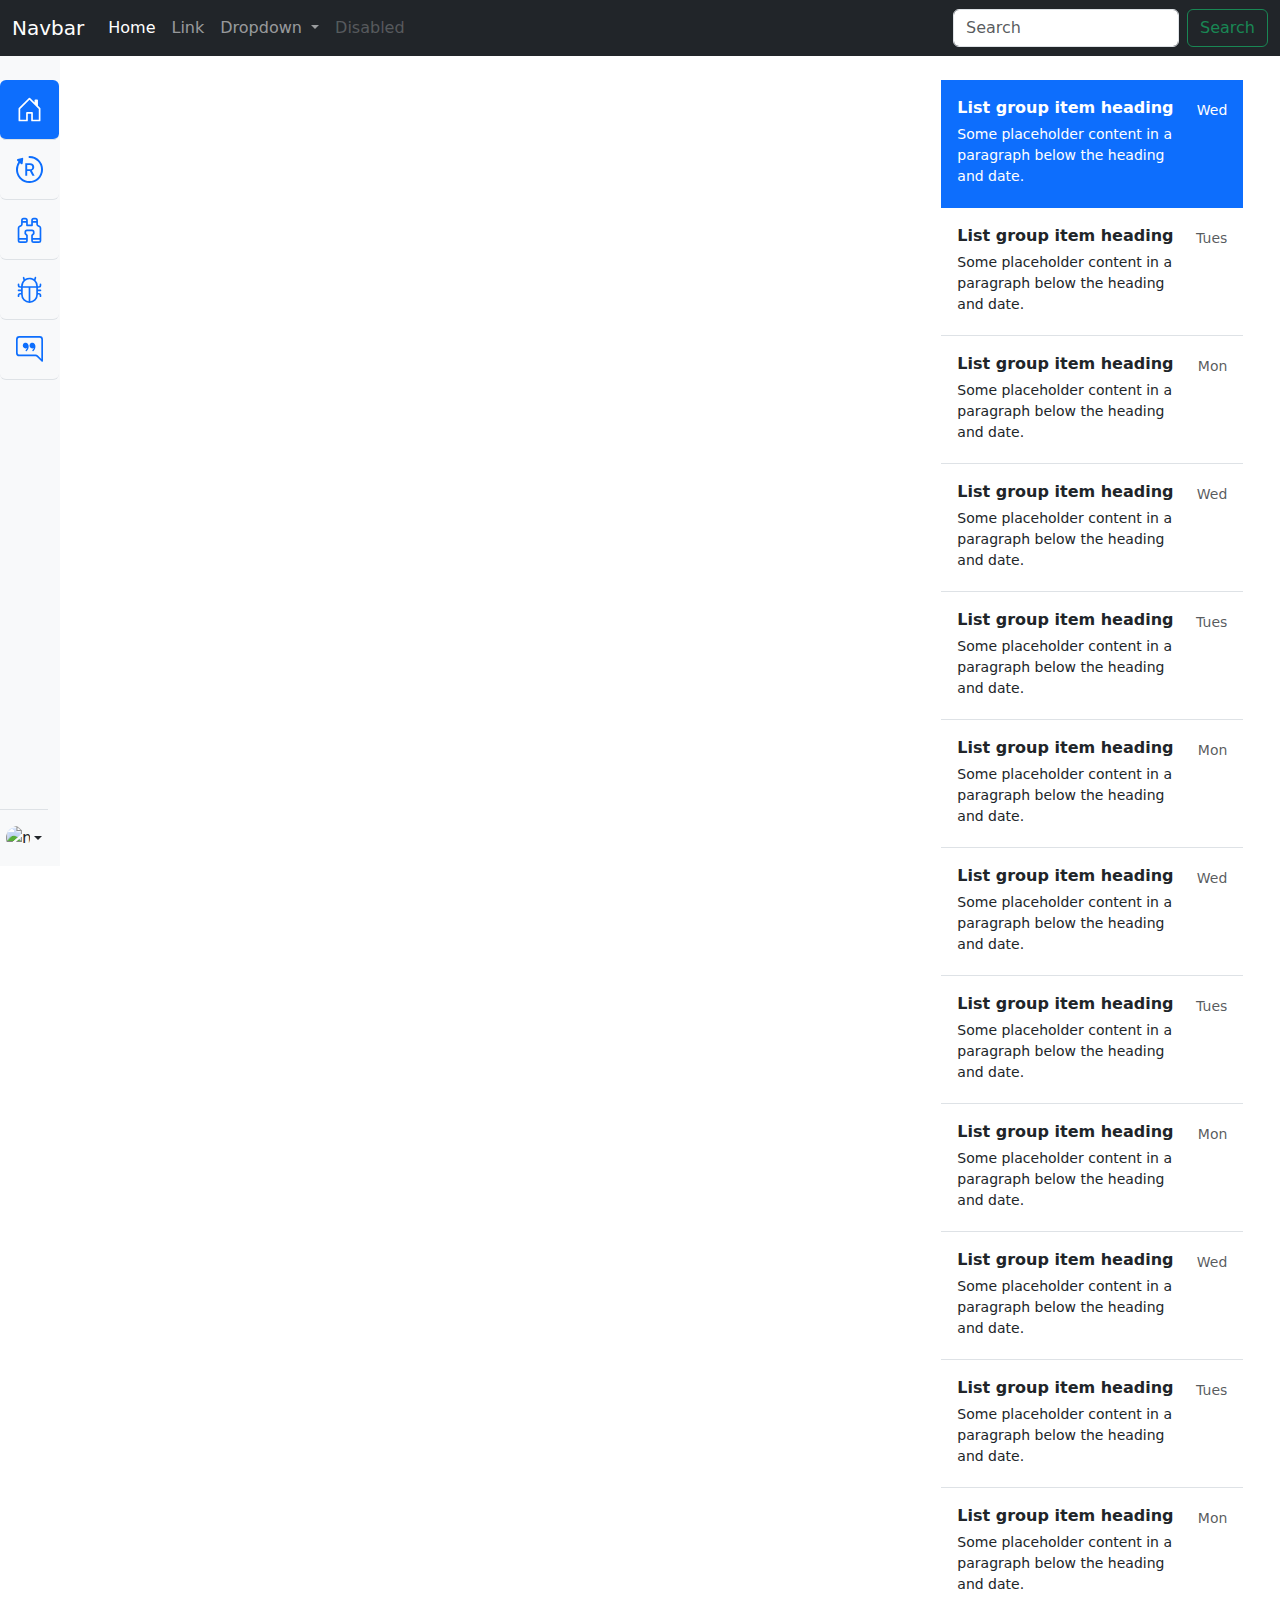
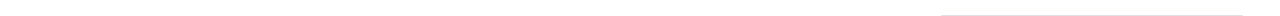
==== index.html @ 90115d0b "like news sites" ====
<!DOCTYPE html>
<html lang="tr">
  <head>
    <meta charset="UTF-8" />
    <meta http-equiv="X-UA-Compatible" content="IE=edge" />
    <meta name="viewport" content="width=device-width, initial-scale=1.0" />
    <link
      href="https://cdn.jsdelivr.net/npm/bootstrap@5.1.3/dist/css/bootstrap.min.css"
      rel="stylesheet"
    />
    <script src="https://cdn.jsdelivr.net/npm/bootstrap@5.1.3/dist/js/bootstrap.bundle.min.js"></script>
    <script
      src="https://cdnjs.cloudflare.com/ajax/libs/jquery/3.6.0/jquery.min.js"
      integrity="sha512-894YE6QWD5I59HgZOGReFYm4dnWc1Qt5NtvYSaNcOP+u1T9qYdvdihz0PPSiiqn/+/3e7Jo4EaG7TubfWGUrMQ=="
      crossorigin="anonymous"
      referrerpolicy="no-referrer"
    ></script>
    <title>Ana Sayfa</title>
  </head>

  <body>
   
    <!-- Navbar -->
    <nav class="navbar navbar-expand-lg navbar-dark bg-dark">
      <div class="container-fluid">
        <a class="navbar-brand" href="#">Navbar</a>
        <button
          class="navbar-toggler"
          type="button"
          data-bs-toggle="collapse"
          data-bs-target="#navbarSupportedContent"
          aria-controls="navbarSupportedContent"
          aria-expanded="false"
          aria-label="Toggle navigation"
        >
          <span class="navbar-toggler-icon"></span>
        </button>
        <div class="collapse navbar-collapse" id="navbarSupportedContent">
          <ul class="navbar-nav me-auto mb-2 mb-lg-0">
            <li class="nav-item">
              <a class="nav-link active" aria-current="page" href="#">Home</a>
            </li>
            <li class="nav-item">
              <a class="nav-link" href="#">Link</a>
            </li>
            <li class="nav-item dropdown">
              <a
                class="nav-link dropdown-toggle"
                href="#"
                id="navbarDropdown"
                role="button"
                data-bs-toggle="dropdown"
                aria-expanded="false"
              >
                Dropdown
              </a>
              <ul class="dropdown-menu" aria-labelledby="navbarDropdown">
                <li><a class="dropdown-item" href="#">Action</a></li>
                <li><a class="dropdown-item" href="#">Another action</a></li>
                <li>
                  <hr class="dropdown-divider" />
                </li>
                <li>
                  <a class="dropdown-item" href="#">Something else here</a>
                </li>
              </ul>
            </li>
            <li class="nav-item">
              <a class="nav-link disabled">Disabled</a>
            </li>
          </ul>
          <form class="d-flex">
            <input
              class="form-control me-2"
              type="search"
              placeholder="Search"
              aria-label="Search"
            />
            <button class="btn btn-outline-success" type="submit">
              Search
            </button>
          </form>
        </div>
      </div>
    </nav>
    <div id="preLoading" class="position-absolute top-50 start-50 translate-middle">
        <div class="spinner-grow text-muted text-center primary"></div>
        <div class="spinner-grow text-primary"></div>
        <div class="spinner-grow text-success"></div>
        <div class="spinner-grow text-info"></div>
        <div class="spinner-grow text-warning"></div>
        <div class="spinner-grow text-danger"></div>
        <div class="spinner-grow text-secondary"></div>
        <div class="spinner-grow text-dark"></div>
        <div class="spinner-grow text-light"></div>
</div>
    <div class="row "> 
           <!-- Loading -->

    <!-- Left Bar -->
    <div class="d-flex flex-column flex-shrink-0 bg-light col-md-1" style="width: 4.5rem; height: 90vh;">
        <br>
        <ul class="nav nav-pills nav-flush flex-column mb-auto text-center">
          <li class="nav-item">
            <a href="#" class="nav-link active py-3 border-bottom" aria-current="page" title="" data-bs-toggle="tooltip" data-bs-placement="right" data-bs-original-title="Home">
                <svg xmlns="http://www.w3.org/2000/svg" width="3vh"  fill="currentColor" class="bi bi-house-door" viewBox="0 0 16 16">
                    <path d="M8.354 1.146a.5.5 0 0 0-.708 0l-6 6A.5.5 0 0 0 1.5 7.5v7a.5.5 0 0 0 .5.5h4.5a.5.5 0 0 0 .5-.5v-4h2v4a.5.5 0 0 0 .5.5H14a.5.5 0 0 0 .5-.5v-7a.5.5 0 0 0-.146-.354L13 5.793V2.5a.5.5 0 0 0-.5-.5h-1a.5.5 0 0 0-.5.5v1.293L8.354 1.146zM2.5 14V7.707l5.5-5.5 5.5 5.5V14H10v-4a.5.5 0 0 0-.5-.5h-3a.5.5 0 0 0-.5.5v4H2.5z"/>
                  </svg>
            </a>
          </li>
          <li>
            <a href="#" class="nav-link py-3 border-bottom" title="" data-bs-toggle="tooltip" data-bs-placement="right" data-bs-original-title="Dashboard">
                <svg xmlns="http://www.w3.org/2000/svg" width="3vh" fill="currentColor" class="bi bi-bootstrap-reboot" viewBox="0 0 16 16">
                    <path d="M1.161 8a6.84 6.84 0 1 0 6.842-6.84.58.58 0 1 1 0-1.16 8 8 0 1 1-6.556 3.412l-.663-.577a.58.58 0 0 1 .227-.997l2.52-.69a.58.58 0 0 1 .728.633l-.332 2.592a.58.58 0 0 1-.956.364l-.643-.56A6.812 6.812 0 0 0 1.16 8z"/>
                    <path d="M6.641 11.671V8.843h1.57l1.498 2.828h1.314L9.377 8.665c.897-.3 1.427-1.106 1.427-2.1 0-1.37-.943-2.246-2.456-2.246H5.5v7.352h1.141zm0-3.75V5.277h1.57c.881 0 1.416.499 1.416 1.32 0 .84-.504 1.324-1.386 1.324h-1.6z"/>
                  </svg>
            </a>
          </li>
          <li>
            <a href="#" class="nav-link py-3 border-bottom" title="" data-bs-toggle="tooltip" data-bs-placement="right" data-bs-original-title="Orders">
                <svg xmlns="http://www.w3.org/2000/svg" width="3vh" fill="currentColor" class="bi bi-binoculars" viewBox="0 0 16 16">
                    <path d="M3 2.5A1.5 1.5 0 0 1 4.5 1h1A1.5 1.5 0 0 1 7 2.5V5h2V2.5A1.5 1.5 0 0 1 10.5 1h1A1.5 1.5 0 0 1 13 2.5v2.382a.5.5 0 0 0 .276.447l.895.447A1.5 1.5 0 0 1 15 7.118V14.5a1.5 1.5 0 0 1-1.5 1.5h-3A1.5 1.5 0 0 1 9 14.5v-3a.5.5 0 0 1 .146-.354l.854-.853V9.5a.5.5 0 0 0-.5-.5h-3a.5.5 0 0 0-.5.5v.793l.854.853A.5.5 0 0 1 7 11.5v3A1.5 1.5 0 0 1 5.5 16h-3A1.5 1.5 0 0 1 1 14.5V7.118a1.5 1.5 0 0 1 .83-1.342l.894-.447A.5.5 0 0 0 3 4.882V2.5zM4.5 2a.5.5 0 0 0-.5.5V3h2v-.5a.5.5 0 0 0-.5-.5h-1zM6 4H4v.882a1.5 1.5 0 0 1-.83 1.342l-.894.447A.5.5 0 0 0 2 7.118V13h4v-1.293l-.854-.853A.5.5 0 0 1 5 10.5v-1A1.5 1.5 0 0 1 6.5 8h3A1.5 1.5 0 0 1 11 9.5v1a.5.5 0 0 1-.146.354l-.854.853V13h4V7.118a.5.5 0 0 0-.276-.447l-.895-.447A1.5 1.5 0 0 1 12 4.882V4h-2v1.5a.5.5 0 0 1-.5.5h-3a.5.5 0 0 1-.5-.5V4zm4-1h2v-.5a.5.5 0 0 0-.5-.5h-1a.5.5 0 0 0-.5.5V3zm4 11h-4v.5a.5.5 0 0 0 .5.5h3a.5.5 0 0 0 .5-.5V14zm-8 0H2v.5a.5.5 0 0 0 .5.5h3a.5.5 0 0 0 .5-.5V14z"/>
                  </svg>
            </a>
          </li>
          <li>
            <a href="#" class="nav-link py-3 border-bottom" title="" data-bs-toggle="tooltip" data-bs-placement="right" data-bs-original-title="Products">
                <svg xmlns="http://www.w3.org/2000/svg" width="3vh" fill="currentColor" class="bi bi-bug" viewBox="0 0 16 16">
                    <path d="M4.355.522a.5.5 0 0 1 .623.333l.291.956A4.979 4.979 0 0 1 8 1c1.007 0 1.946.298 2.731.811l.29-.956a.5.5 0 1 1 .957.29l-.41 1.352A4.985 4.985 0 0 1 13 6h.5a.5.5 0 0 0 .5-.5V5a.5.5 0 0 1 1 0v.5A1.5 1.5 0 0 1 13.5 7H13v1h1.5a.5.5 0 0 1 0 1H13v1h.5a1.5 1.5 0 0 1 1.5 1.5v.5a.5.5 0 1 1-1 0v-.5a.5.5 0 0 0-.5-.5H13a5 5 0 0 1-10 0h-.5a.5.5 0 0 0-.5.5v.5a.5.5 0 1 1-1 0v-.5A1.5 1.5 0 0 1 2.5 10H3V9H1.5a.5.5 0 0 1 0-1H3V7h-.5A1.5 1.5 0 0 1 1 5.5V5a.5.5 0 0 1 1 0v.5a.5.5 0 0 0 .5.5H3c0-1.364.547-2.601 1.432-3.503l-.41-1.352a.5.5 0 0 1 .333-.623zM4 7v4a4 4 0 0 0 3.5 3.97V7H4zm4.5 0v7.97A4 4 0 0 0 12 11V7H8.5zM12 6a3.989 3.989 0 0 0-1.334-2.982A3.983 3.983 0 0 0 8 2a3.983 3.983 0 0 0-2.667 1.018A3.989 3.989 0 0 0 4 6h8z"/>
                  </svg>
            </a>
          </li>
          <li>
            <a href="#" class="nav-link py-3 border-bottom" title="" data-bs-toggle="tooltip" data-bs-placement="right" data-bs-original-title="Customers">
                <svg xmlns="http://www.w3.org/2000/svg" width="3vh" fill="currentColor" class="bi bi-chat-right-quote" viewBox="0 0 16 16">
                    <path d="M2 1a1 1 0 0 0-1 1v8a1 1 0 0 0 1 1h9.586a2 2 0 0 1 1.414.586l2 2V2a1 1 0 0 0-1-1H2zm12-1a2 2 0 0 1 2 2v12.793a.5.5 0 0 1-.854.353l-2.853-2.853a1 1 0 0 0-.707-.293H2a2 2 0 0 1-2-2V2a2 2 0 0 1 2-2h12z"/>
                    <path d="M7.066 4.76A1.665 1.665 0 0 0 4 5.668a1.667 1.667 0 0 0 2.561 1.406c-.131.389-.375.804-.777 1.22a.417.417 0 1 0 .6.58c1.486-1.54 1.293-3.214.682-4.112zm4 0A1.665 1.665 0 0 0 8 5.668a1.667 1.667 0 0 0 2.561 1.406c-.131.389-.375.804-.777 1.22a.417.417 0 1 0 .6.58c1.486-1.54 1.293-3.214.682-4.112z"/>
                  </svg>
            </a>
          </li>
        </ul>
        <div class="dropdown border-top">
          <a href="#" class="d-flex align-items-center justify-content-center p-3 link-dark text-decoration-none dropdown-toggle" id="dropdownUser3" data-bs-toggle="dropdown" aria-expanded="false">
            <img src="https://github.com/mdo.png" alt="mdo" width="24" height="24" class="rounded-circle">
          </a>
          <ul class="dropdown-menu text-small shadow" aria-labelledby="dropdownUser3">
            <li><a class="dropdown-item" href="#">New project...</a></li>
            <li><a class="dropdown-item" href="#">Settings</a></li>
            <li><a class="dropdown-item" href="#">Profile</a></li>
            <li><hr class="dropdown-divider"></li>
            <li><a class="dropdown-item" href="#">Sign out</a></li>
          </ul>
        </div>
      </div>
      <!-- Main -->
    <div id="accordion" class="mt-5 accordion col-md-8 "></div>
    <!-- Right-List -->
    <div class="d-flex flex-column align-items-stretch flex-shrink-0 bg-white col-md-3">
       <br>
        <div class="list-group list-group-flush border-bottom scrollarea">
          <a href="#" class="list-group-item list-group-item-action active py-3 lh-tight" aria-current="true">
            <div class="d-flex w-100 align-items-center justify-content-between">
              <strong class="mb-1">List group item heading</strong>
              <small>Wed</small>
            </div>
            <div class="col-10 mb-1 small">Some placeholder content in a paragraph below the heading and date.</div>
          </a>
          <a href="#" class="list-group-item list-group-item-action py-3 lh-tight">
            <div class="d-flex w-100 align-items-center justify-content-between">
              <strong class="mb-1">List group item heading</strong>
              <small class="text-muted">Tues</small>
            </div>
            <div class="col-10 mb-1 small">Some placeholder content in a paragraph below the heading and date.</div>
          </a>
          <a href="#" class="list-group-item list-group-item-action py-3 lh-tight">
            <div class="d-flex w-100 align-items-center justify-content-between">
              <strong class="mb-1">List group item heading</strong>
              <small class="text-muted">Mon</small>
            </div>
            <div class="col-10 mb-1 small">Some placeholder content in a paragraph below the heading and date.</div>
          </a>
    
          <a href="#" class="list-group-item list-group-item-action py-3 lh-tight" aria-current="true">
            <div class="d-flex w-100 align-items-center justify-content-between">
              <strong class="mb-1">List group item heading</strong>
              <small class="text-muted">Wed</small>
            </div>
            <div class="col-10 mb-1 small">Some placeholder content in a paragraph below the heading and date.</div>
          </a>
          <a href="#" class="list-group-item list-group-item-action py-3 lh-tight">
            <div class="d-flex w-100 align-items-center justify-content-between">
              <strong class="mb-1">List group item heading</strong>
              <small class="text-muted">Tues</small>
            </div>
            <div class="col-10 mb-1 small">Some placeholder content in a paragraph below the heading and date.</div>
          </a>
          <a href="#" class="list-group-item list-group-item-action py-3 lh-tight">
            <div class="d-flex w-100 align-items-center justify-content-between">
              <strong class="mb-1">List group item heading</strong>
              <small class="text-muted">Mon</small>
            </div>
            <div class="col-10 mb-1 small">Some placeholder content in a paragraph below the heading and date.</div>
          </a>
          <a href="#" class="list-group-item list-group-item-action py-3 lh-tight" aria-current="true">
            <div class="d-flex w-100 align-items-center justify-content-between">
              <strong class="mb-1">List group item heading</strong>
              <small class="text-muted">Wed</small>
            </div>
            <div class="col-10 mb-1 small">Some placeholder content in a paragraph below the heading and date.</div>
          </a>
          <a href="#" class="list-group-item list-group-item-action py-3 lh-tight">
            <div class="d-flex w-100 align-items-center justify-content-between">
              <strong class="mb-1">List group item heading</strong>
              <small class="text-muted">Tues</small>
            </div>
            <div class="col-10 mb-1 small">Some placeholder content in a paragraph below the heading and date.</div>
          </a>
          <a href="#" class="list-group-item list-group-item-action py-3 lh-tight">
            <div class="d-flex w-100 align-items-center justify-content-between">
              <strong class="mb-1">List group item heading</strong>
              <small class="text-muted">Mon</small>
            </div>
            <div class="col-10 mb-1 small">Some placeholder content in a paragraph below the heading and date.</div>
          </a>
          <a href="#" class="list-group-item list-group-item-action py-3 lh-tight" aria-current="true">
            <div class="d-flex w-100 align-items-center justify-content-between">
              <strong class="mb-1">List group item heading</strong>
              <small class="text-muted">Wed</small>
            </div>
            <div class="col-10 mb-1 small">Some placeholder content in a paragraph below the heading and date.</div>
          </a>
          <a href="#" class="list-group-item list-group-item-action py-3 lh-tight">
            <div class="d-flex w-100 align-items-center justify-content-between">
              <strong class="mb-1">List group item heading</strong>
              <small class="text-muted">Tues</small>
            </div>
            <div class="col-10 mb-1 small">Some placeholder content in a paragraph below the heading and date.</div>
          </a>
          <a href="#" class="list-group-item list-group-item-action py-3 lh-tight">
            <div class="d-flex w-100 align-items-center justify-content-between">
              <strong class="mb-1">List group item heading</strong>
              <small class="text-muted">Mon</small>
            </div>
            <div class="col-10 mb-1 small">Some placeholder content in a paragraph below the heading and date.</div>
          </a>
        </div>
      </div>
    </div>

    <script>
      let allData = [];

      $(document).ready(function () {
        // sayfa yüklenirken göster

        // $.ajax ile veri çekmek için httpget veri göndermek için httppost işlemleri yapabiliyoruz.
        $.ajax({
          method: "GET",
         url: "https://jsonplaceholder.typicode.com/posts",
          contentType: "application/json", // gelecek olan veriyi json formatında istediğimizi belirttik.
          beforeSend: function () {
            // istekde bulunmadan önce loading göster
            // eğer elimizde sunucu göndereceğimiz cookie access token gibi değerler varsa bu kısımda işleme sokabiliriz.
            $("#preLoading").show();
          },
          success: function (response) {
            console.log("response", response);

            // tüm makaleleri allData içerisinde tutuk.
            allData = [...response];

            // ilk 5 adeti splice methodu ile alırız.
            let top5result = response.splice(0, 5);

            // $.each ile JS forEach veya for of kullanımını Jquery ile yapmış olduk.
            $.each(top5result, (key, value) => {
              console.log("key", key);
              console.log("value", value);

              // key dizinin indeksi
              // value object
              // jquery append ile
              const cardTemplate = `
                               <div class="accordion-item">
                              <h2 class="accordion-header" id="heading${value?.id}">
                            <button class="accordion-button collapsed" type="button" data-bs-toggle="collapse" data-bs-target="#collapse${value?.id}" aria-expanded="true" aria-controls="collapse${value?.id}">
                          ${value?.title}
                                </button>
                                  </h2>
                               <div id="collapse${value?.id}" class="accordion-collapse collapse" aria-labelledby="heading${value?.id}" data-bs-parent="#accordion">
                              <div class="accordion-body">
                          ${value?.body}
                               <a class="btn btn-secondary" href="post-detail.html?id=${value?.id}">Detay<a>
                            </div>
                            </div>
                             </div>`;

              // birden fazla parametreli querysting
              //   <a class="btn btn-secondary" href="post-detail.html?id=${value?.id}&title=${value?.title}&body=${value?.body}">Detay<a>

              $("#accordion").append(cardTemplate);
            });

            // success bitiminde veriler sayfaya basıldıktan sonra gizle
          },

          error: function (error) {
            console.log("err", error);
          },
        }).done(function () {
          // işlem tamamlanınca loading hide ettik.
          $("#preLoading").hide();
        });
      });
    </script>
  </body>
</html>
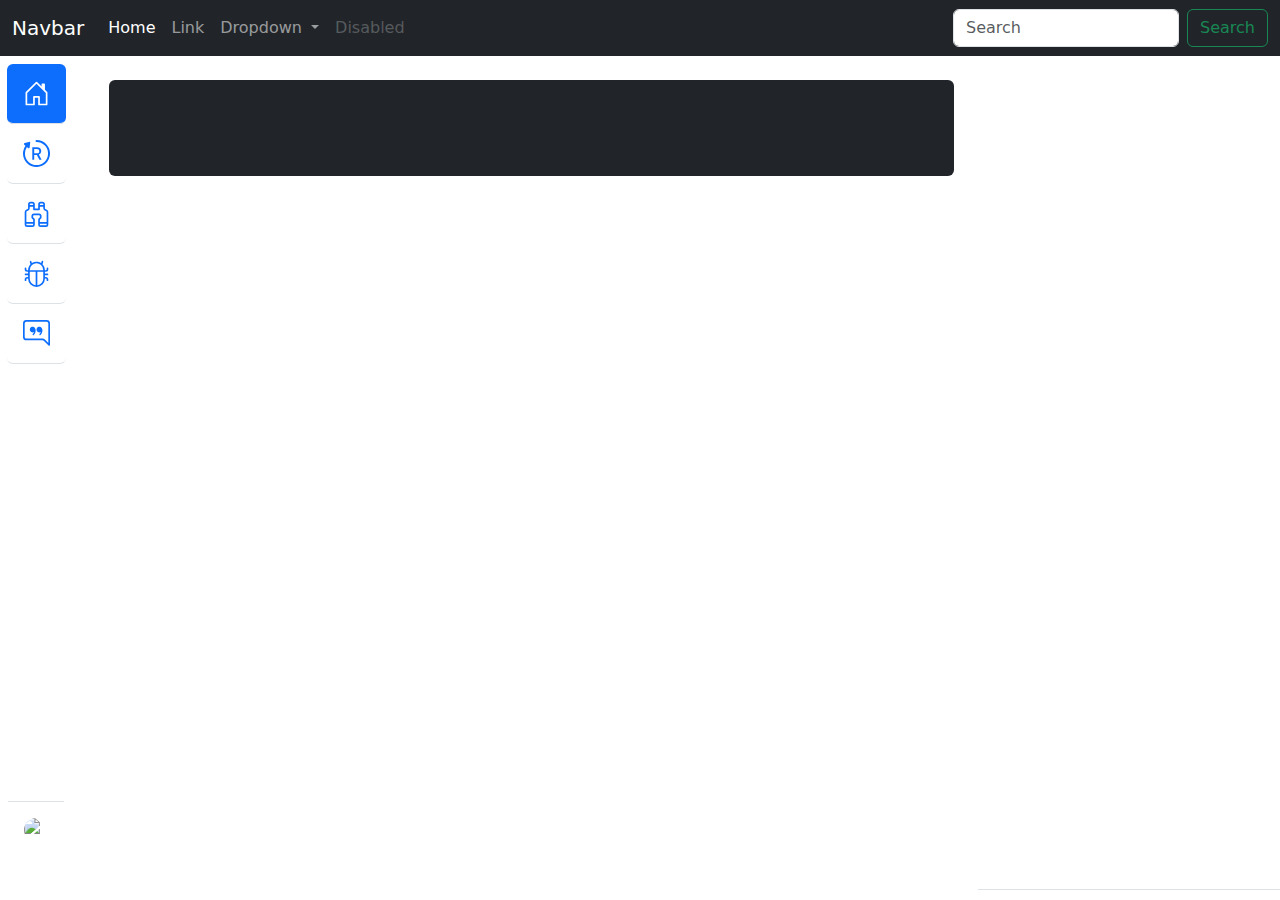
==== commit b50cca75: "1. days off" ====
--- a/index.html
+++ b/index.html
@@ -8,6 +8,7 @@
       href="https://cdn.jsdelivr.net/npm/bootstrap@5.1.3/dist/css/bootstrap.min.css"
       rel="stylesheet"
     />
+    <link rel="stylesheet" href="style.css">
     <script src="https://cdn.jsdelivr.net/npm/bootstrap@5.1.3/dist/js/bootstrap.bundle.min.js"></script>
     <script
       src="https://cdnjs.cloudflare.com/ajax/libs/jquery/3.6.0/jquery.min.js"
@@ -21,7 +22,7 @@
   <body>
    
     <!-- Navbar -->
-    <nav class="navbar navbar-expand-lg navbar-dark bg-dark">
+    <div class="navbar navbar-expand-lg navbar-dark bg-dark">
       <div class="container-fluid">
         <a class="navbar-brand" href="#">Navbar</a>
         <button
@@ -82,7 +83,9 @@
           </form>
         </div>
       </div>
-    </nav>
+    </div>
+
+     <!-- Loading -->
     <div id="preLoading" class="position-absolute top-50 start-50 translate-middle">
         <div class="spinner-grow text-muted text-center primary"></div>
         <div class="spinner-grow text-primary"></div>
@@ -93,13 +96,14 @@
         <div class="spinner-grow text-secondary"></div>
         <div class="spinner-grow text-dark"></div>
         <div class="spinner-grow text-light"></div>
-</div>
+    </div>
+
+    <!-- Main -->
     <div class="row "> 
-           <!-- Loading -->
 
     <!-- Left Bar -->
-    <div class="d-flex flex-column flex-shrink-0 bg-light col-md-1" style="width: 4.5rem; height: 90vh;">
-        <br>
+    <div class="col-md-1 ">
+    <div class="d-flex flex-column flex-shrink-0 navbar navbar-light position-fixed " style="width: 4.5rem; height: 90vh;">
         <ul class="nav nav-pills nav-flush flex-column mb-auto text-center">
           <li class="nav-item">
             <a href="#" class="nav-link active py-3 border-bottom" aria-current="page" title="" data-bs-toggle="tooltip" data-bs-placement="right" data-bs-original-title="Home">
@@ -139,116 +143,45 @@
             </a>
           </li>
         </ul>
-        <div class="dropdown border-top">
-          <a href="#" class="d-flex align-items-center justify-content-center p-3 link-dark text-decoration-none dropdown-toggle" id="dropdownUser3" data-bs-toggle="dropdown" aria-expanded="false">
-            <img src="https://github.com/mdo.png" alt="mdo" width="24" height="24" class="rounded-circle">
-          </a>
-          <ul class="dropdown-menu text-small shadow" aria-labelledby="dropdownUser3">
-            <li><a class="dropdown-item" href="#">New project...</a></li>
-            <li><a class="dropdown-item" href="#">Settings</a></li>
-            <li><a class="dropdown-item" href="#">Profile</a></li>
-            <li><hr class="dropdown-divider"></li>
-            <li><a class="dropdown-item" href="#">Sign out</a></li>
-          </ul>
-        </div>
+        <div class=" border-top ">
+            <a href="https://github.com/evooo62" class="d-flex align-items-center justify-content-center p-3 link-dark text-decoration-none " target="_blank"  >
+              <img src="https://github.com/evooo62.png" alt="evooo62" width="24" height="24" class="rounded-circle">
+            </a>
+            <!-- <ul class="dropdown-menu text-small shadow" aria-labelledby="dropdownUser3">
+              <li><a class="dropdown-item" href="#">New project...</a></li>
+              <li><a class="dropdown-item" href="#">Settings</a></li>
+              <li><a class="dropdown-item" href="#">Profile</a></li>
+              <li><hr class="dropdown-divider"></li>
+              <li><a class="dropdown-item" href="#">Sign out</a></li>
+            </ul> -->
+          </div>
       </div>
-      <!-- Main -->
-    <div id="accordion" class="mt-5 accordion col-md-8 "></div>
+    </div>
+
+     <!-- Post -->
+    <div id="accordion" class="mt-4 accordion col-md-8 d-flex flex-column align-items-stretch flex-shrink-0">
+        <div class="p-4 p-md-5 mb-4 text-white rounded bg-dark" >
+            <div class="col-md-6 px-0" id="big-post">
+
+              </div>
+          </div>
+
+          <div class="row mb-2" id="cardPost">
+ 
+          </div>
+        
+    </div>
+
     <!-- Right-List -->
-    <div class="d-flex flex-column align-items-stretch flex-shrink-0 bg-white col-md-3">
-       <br>
-        <div class="list-group list-group-flush border-bottom scrollarea">
-          <a href="#" class="list-group-item list-group-item-action active py-3 lh-tight" aria-current="true">
-            <div class="d-flex w-100 align-items-center justify-content-between">
-              <strong class="mb-1">List group item heading</strong>
-              <small>Wed</small>
-            </div>
-            <div class="col-10 mb-1 small">Some placeholder content in a paragraph below the heading and date.</div>
-          </a>
-          <a href="#" class="list-group-item list-group-item-action py-3 lh-tight">
-            <div class="d-flex w-100 align-items-center justify-content-between">
-              <strong class="mb-1">List group item heading</strong>
-              <small class="text-muted">Tues</small>
-            </div>
-            <div class="col-10 mb-1 small">Some placeholder content in a paragraph below the heading and date.</div>
-          </a>
-          <a href="#" class="list-group-item list-group-item-action py-3 lh-tight">
-            <div class="d-flex w-100 align-items-center justify-content-between">
-              <strong class="mb-1">List group item heading</strong>
-              <small class="text-muted">Mon</small>
-            </div>
-            <div class="col-10 mb-1 small">Some placeholder content in a paragraph below the heading and date.</div>
-          </a>
+        <div  class="d-flex flex-column align-items-stretch flex-shrink-0 bg-white col-md-3 mt-4">
+            <div class="list-group list-group-flush border-bottom scrollarea auto" id="right-list">
+      </div>
+    </div>
     
-          <a href="#" class="list-group-item list-group-item-action py-3 lh-tight" aria-current="true">
-            <div class="d-flex w-100 align-items-center justify-content-between">
-              <strong class="mb-1">List group item heading</strong>
-              <small class="text-muted">Wed</small>
-            </div>
-            <div class="col-10 mb-1 small">Some placeholder content in a paragraph below the heading and date.</div>
-          </a>
-          <a href="#" class="list-group-item list-group-item-action py-3 lh-tight">
-            <div class="d-flex w-100 align-items-center justify-content-between">
-              <strong class="mb-1">List group item heading</strong>
-              <small class="text-muted">Tues</small>
-            </div>
-            <div class="col-10 mb-1 small">Some placeholder content in a paragraph below the heading and date.</div>
-          </a>
-          <a href="#" class="list-group-item list-group-item-action py-3 lh-tight">
-            <div class="d-flex w-100 align-items-center justify-content-between">
-              <strong class="mb-1">List group item heading</strong>
-              <small class="text-muted">Mon</small>
-            </div>
-            <div class="col-10 mb-1 small">Some placeholder content in a paragraph below the heading and date.</div>
-          </a>
-          <a href="#" class="list-group-item list-group-item-action py-3 lh-tight" aria-current="true">
-            <div class="d-flex w-100 align-items-center justify-content-between">
-              <strong class="mb-1">List group item heading</strong>
-              <small class="text-muted">Wed</small>
-            </div>
-            <div class="col-10 mb-1 small">Some placeholder content in a paragraph below the heading and date.</div>
-          </a>
-          <a href="#" class="list-group-item list-group-item-action py-3 lh-tight">
-            <div class="d-flex w-100 align-items-center justify-content-between">
-              <strong class="mb-1">List group item heading</strong>
-              <small class="text-muted">Tues</small>
-            </div>
-            <div class="col-10 mb-1 small">Some placeholder content in a paragraph below the heading and date.</div>
-          </a>
-          <a href="#" class="list-group-item list-group-item-action py-3 lh-tight">
-            <div class="d-flex w-100 align-items-center justify-content-between">
-              <strong class="mb-1">List group item heading</strong>
-              <small class="text-muted">Mon</small>
-            </div>
-            <div class="col-10 mb-1 small">Some placeholder content in a paragraph below the heading and date.</div>
-          </a>
-          <a href="#" class="list-group-item list-group-item-action py-3 lh-tight" aria-current="true">
-            <div class="d-flex w-100 align-items-center justify-content-between">
-              <strong class="mb-1">List group item heading</strong>
-              <small class="text-muted">Wed</small>
-            </div>
-            <div class="col-10 mb-1 small">Some placeholder content in a paragraph below the heading and date.</div>
-          </a>
-          <a href="#" class="list-group-item list-group-item-action py-3 lh-tight">
-            <div class="d-flex w-100 align-items-center justify-content-between">
-              <strong class="mb-1">List group item heading</strong>
-              <small class="text-muted">Tues</small>
-            </div>
-            <div class="col-10 mb-1 small">Some placeholder content in a paragraph below the heading and date.</div>
-          </a>
-          <a href="#" class="list-group-item list-group-item-action py-3 lh-tight">
-            <div class="d-flex w-100 align-items-center justify-content-between">
-              <strong class="mb-1">List group item heading</strong>
-              <small class="text-muted">Mon</small>
-            </div>
-            <div class="col-10 mb-1 small">Some placeholder content in a paragraph below the heading and date.</div>
-          </a>
-        </div>
-      </div>
-    </div>
 
     <script>
-      let allData = [];
+
+      var allData = [];
 
       $(document).ready(function () {
         // sayfa yüklenirken göster
@@ -268,10 +201,48 @@
 
             // tüm makaleleri allData içerisinde tutuk.
             allData = [...response];
-
+            let top1 = response.splice(0,1);
+            $.each(top1,(key,value)=>{
+                console.log('key1 :>> ', key);
+                console.log('value1 :>> ', value);
+                const bigPostTemplate = `
+                <h1 class="display-4 fst-italic" >  ${value?.title}</h1>
+                    <p class="lead my-3">  ${value?.body}</p>
+                    <p class="lead mb-0"><a href="#" class="text-white fw-bold">Continue reading...</a></p>
+               
+              
+                `;
+                $("#big-post").append(bigPostTemplate);
+            });
+
+            let topcard = response.splice(0,2);
+            $.each(topcard,(key,value)=>{
+                console.log('keycard :>> ', key);
+                console.log('valuecard :>> ', value);
+              
+                const cardPostTemplate = `
+                <div class="col-md-6" >  
+              <div class="row g-0 border rounded overflow-hidden flex-md-row mb-4 shadow-sm h-md-250 position-relative">
+                <div class="col-auto d-none d-lg-block">
+                 <div class= "row">
+                <div class="col p-4 d-flex flex-column position-static">
+                  <strong class="d-inline-block mb-2 text-primary">World</strong>
+                  <h3 class="mb-0">${value?.title}</h3>
+                  <div class="mb-1 text-muted">Nov 12</div>
+                  <p class="card-text mb-auto">${value?.body}</p>
+                  <a href="#" class="stretched-link">Continue reading</a>
+                </div>
+            </div>
+                
+              </div>
+            </div>
+              
+                `;
+                $("#cardPost").append(cardPostTemplate);
+            });
             // ilk 5 adeti splice methodu ile alırız.
+         
             let top5result = response.splice(0, 5);
-
             // $.each ile JS forEach veya for of kullanımını Jquery ile yapmış olduk.
             $.each(top5result, (key, value) => {
               console.log("key", key);
@@ -281,29 +252,26 @@
               // value object
               // jquery append ile
               const cardTemplate = `
-                               <div class="accordion-item">
-                              <h2 class="accordion-header" id="heading${value?.id}">
-                            <button class="accordion-button collapsed" type="button" data-bs-toggle="collapse" data-bs-target="#collapse${value?.id}" aria-expanded="true" aria-controls="collapse${value?.id}">
-                          ${value?.title}
-                                </button>
-                                  </h2>
-                               <div id="collapse${value?.id}" class="accordion-collapse collapse" aria-labelledby="heading${value?.id}" data-bs-parent="#accordion">
-                              <div class="accordion-body">
-                          ${value?.body}
-                               <a class="btn btn-secondary" href="post-detail.html?id=${value?.id}">Detay<a>
-                            </div>
-                            </div>
-                             </div>`;
+                             
+                             <a onclick="${value?.id}" class=" border border-3 list-group-item list-group-item-action py-3 m-1 lh-tight" aria-current="true">
+                <div class="d-flex w-100 align-items-center justify-content-between ">
+                  <strong class="mb-1">${value?.title}</strong>
+                  
+                </div>
+                <div class="col-10 mb-1 small">${value?.body}</div>
+                </a>
+                             `;
 
               // birden fazla parametreli querysting
               //   <a class="btn btn-secondary" href="post-detail.html?id=${value?.id}&title=${value?.title}&body=${value?.body}">Detay<a>
 
-              $("#accordion").append(cardTemplate);
+              
+              $("#right-list").append(cardTemplate);
             });
 
             // success bitiminde veriler sayfaya basıldıktan sonra gizle
           },
-
+          
           error: function (error) {
             console.log("err", error);
           },
@@ -312,6 +280,11 @@
           $("#preLoading").hide();
         });
       });
+
+      
+      
+      
     </script>
+        
   </body>
 </html>
--- a/style.css
+++ b/style.css
@@ -0,0 +1,16 @@
+#cardPost p{
+    width:30rem ;
+    overflow: hidden; /* taşanları gizle */
+    white-space: nowrap;
+    text-overflow: ellipsis; /* eğer uzunsa üç nokta koy */
+}
+
+#right-list {
+    height: 90vh;
+    overflow-y: scroll;
+    overflow-x: hidden;
+  }
+  
+  #right-list::-webkit-scrollbar {
+    display: none;
+}
